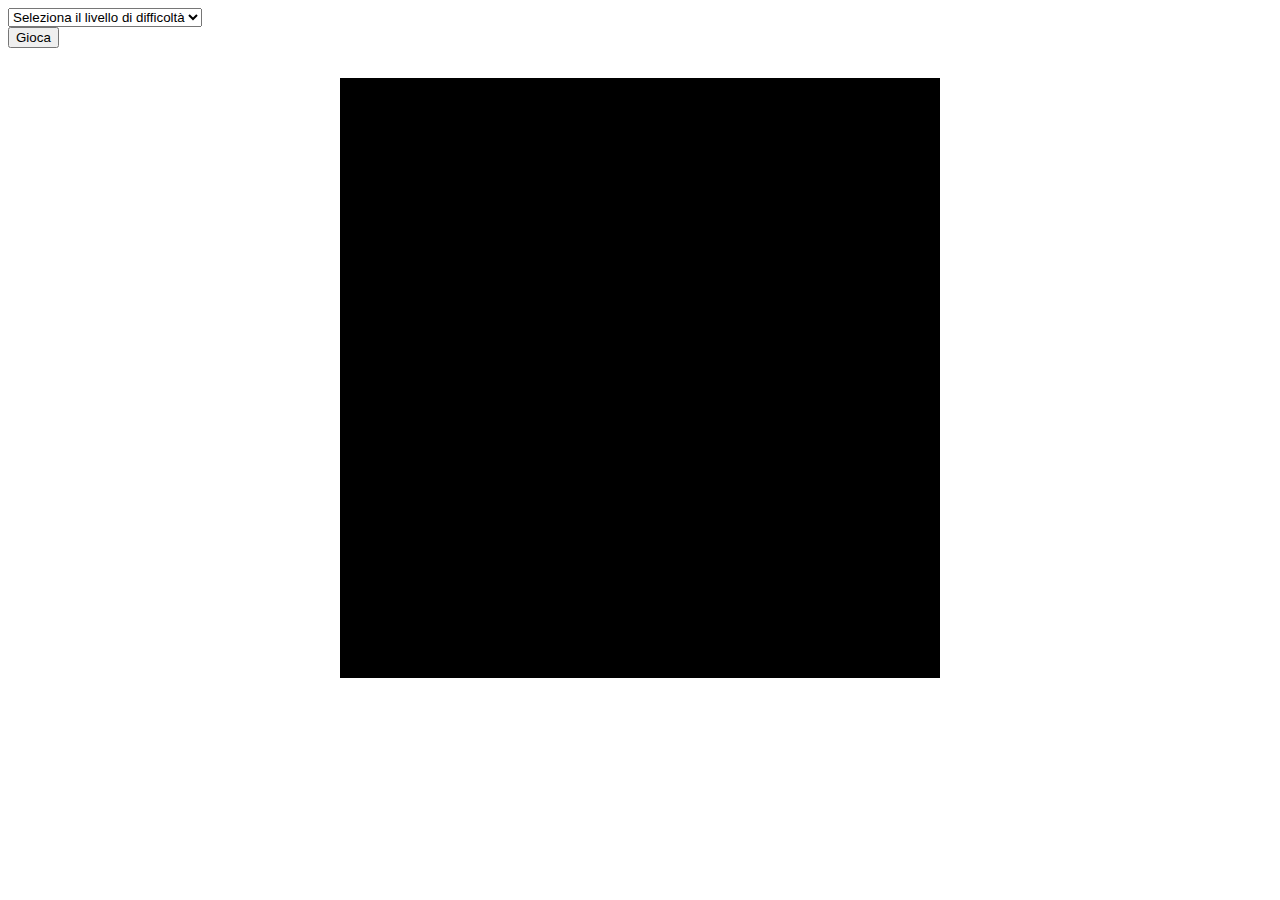
==== bonus/index.html @ 9454d0bc "content readme, scaffolding" ====
<!DOCTYPE html>
<html lang="en">

<head>
  <meta charset="UTF-8">
  <meta name="viewport" content="width=device-width, initial-scale=1.0">
  <meta name="author" content="Michele Ebau">
  <link rel="preconnect" href="https://fonts.googleapis.com">
  <link rel="preconnect" href="https://fonts.gstatic.com" crossorigin>
  <link
    href="https://fonts.googleapis.com/css2?family=Roboto:ital,wght@0,100;0,300;0,400;0,500;0,700;0,900;1,100;1,300;1,400;1,500;1,700;1,900&display=swap"
    rel="stylesheet">
  <link rel="stylesheet" href="https://cdnjs.cloudflare.com/ajax/libs/font-awesome/6.4.2/css/all.min.css"
    integrity="sha512-z3gLpd7yknf1YoNbCzqRKc4qyor8gaKU1qmn+CShxbuBusANI9QpRohGBreCFkKxLhei6S9CQXFEbbKuqLg0DA=="
    crossorigin="anonymous" referrerpolicy="no-referrer">
  <link href="https://cdn.jsdelivr.net/npm/bootstrap@5.3.2/dist/css/bootstrap.min.css" rel="stylesheet"
    integrity="sha384-T3c6CoIi6uLrA9TneNEoa7RxnatzjcDSCmG1MXxSR1GAsXEV/Dwwykc2MPK8M2HN" crossorigin="anonymous">
  <link rel="stylesheet" href="css/style.css">
  <title>Campo-Minato</title>
</head>

<body>
  <div class="container">
    <div class="">
      <div class="container-fluid">
        <div class="row py-3 justify-content-center">
          <div class="col-4">
            <select class="form-select" aria-label="Default select example" id="difficulty">
              <option selected>Seleziona il livello di difficoltà</option>
              <option value="easy">Facile</option>
              <option value="medium">Medio</option>
              <option value="hard">Difficile</option>
            </select>
          </div>
          <div class="col-auto">
            <button class="btn btn-outline-primary" id="play-btn"> Gioca</button>
          </div>
        </div>
      </div>

      
    </div>
    <div class="text-white" id="playground">

    </div>
  </div>



  <script src="js/utility.js"></script>
  <script src="js/script.js"></script>
</body>

</html>
---- bonus/css/style.css ----
#playground{
    width: 600px;
    height: 600px;
    background-color: black;
    color: white;
    margin: 30px auto;
    display: flex;
    flex-wrap: wrap;
}
.box{
    /* width:calc(100% / 10);
    height: calc(100% / 10); */
    border: 2px solid white;
    cursor: crosshair;
    display: flex;
    justify-content: center;
    align-items: center;
}
.active{
    background-color: aqua;
    color: black;

}
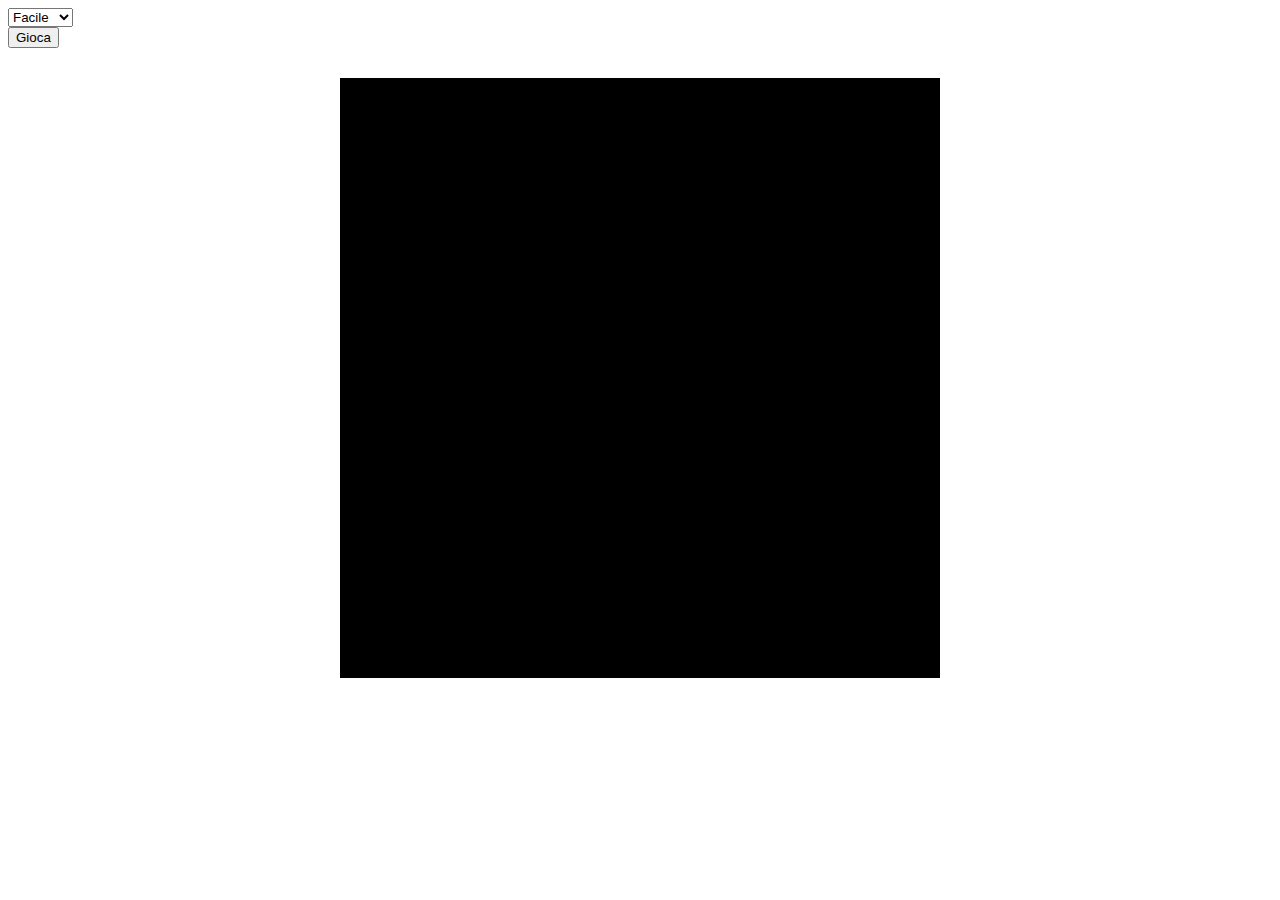
==== commit 3be1b11e: "fixed bug form bonus" ====
--- a/bonus/index.html
+++ b/bonus/index.html
@@ -26,8 +26,7 @@
         <div class="row py-3 justify-content-center">
           <div class="col-4">
             <select class="form-select" aria-label="Default select example" id="difficulty">
-              <option selected>Seleziona il livello di difficoltà</option>
-              <option value="easy">Facile</option>
+              <option value="easy" selected>Facile</option>
               <option value="medium">Medio</option>
               <option value="hard">Difficile</option>
             </select>
--- a/bonus/css/style.css
+++ b/bonus/css/style.css
@@ -20,4 +20,18 @@
     background-color: aqua;
     color: black;
 
+}
+.bomb{
+    background-color: red;
+}
+.fa-bomb{
+    animation: explosion;
+}
+/* animazione ripetuta all'infinito */
+@keyframes explosion {
+    from{
+        /* scalato 1 */
+    }to{
+        /* scalato 1.5 */
+    }
 }